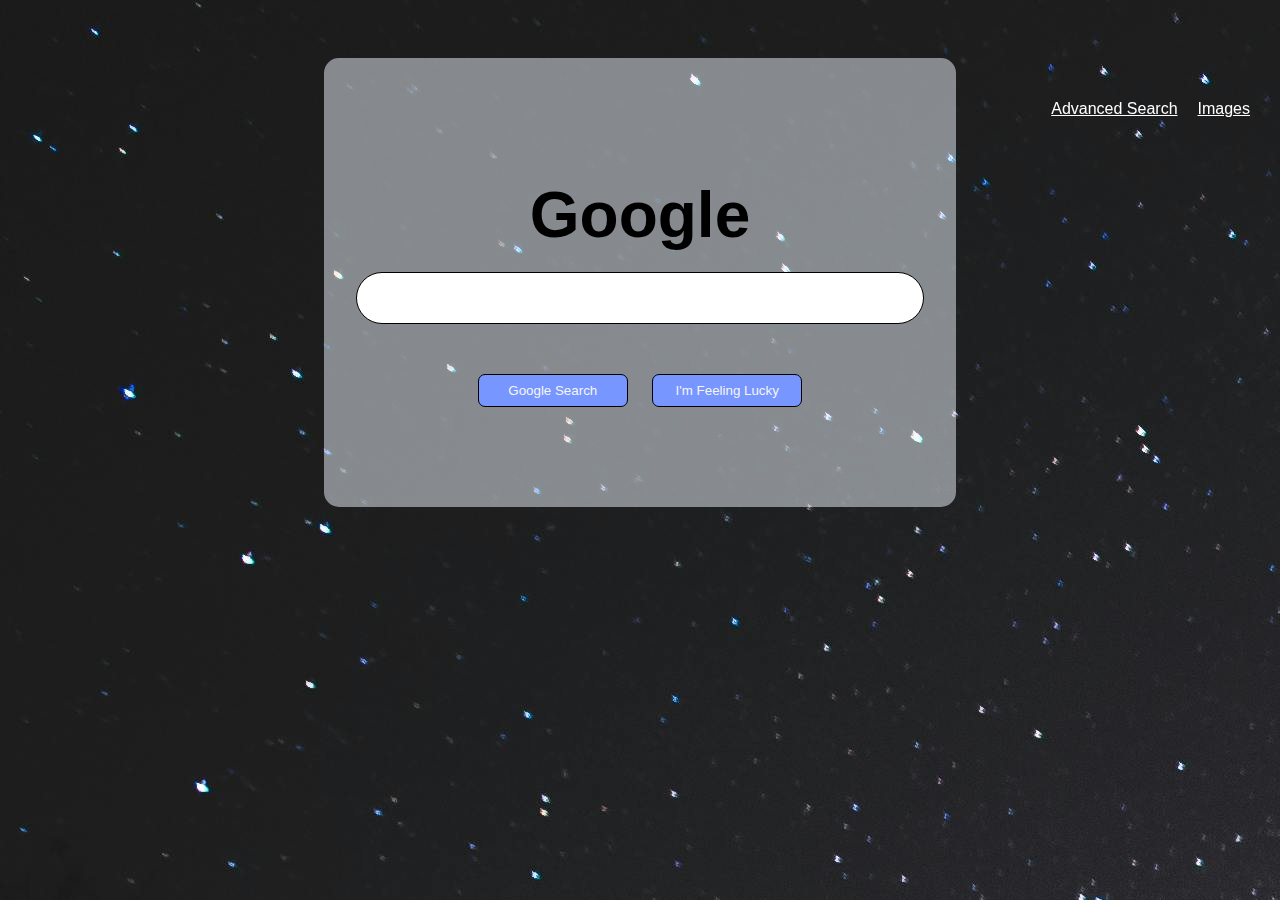
==== index.html @ f7d30e35 "All files added" ====
<!DOCTYPE html>
<html lang="en">
    <head>
        <meta charset="UTF-8">
        <meta name="viewport" content="width=device-width, initial-scale=1.0">
        <link rel="stylesheet" href = "styles.css">
        <title>Search</title>
    </head>
    <body> 
        <div id = "sidebar">
            <a href = "advanced.html" target = "_blank">Advanced Search</a>
            <a href = "image.html" target = "_blank">Images</a>
        </div>
        <div id = "main">
            <form action="https://www.google.com/search">
                <h1>Google</h1>
                <input id = "text" type="text" name="q">
                <div id = "final">
                    <input class = "submission" type="submit" value="Google Search">
                    <input class="submission" value="I'm Feeling Lucky" name="btnI" type="submit">
                </div> 
            </form>
        </div>
        
    </body>
</html>
---- styles.css ----
html {
    font-family: Verdana, Geneva, Tahoma, sans-serif;
    background-image: url(dark.jpg);
    background-size:inherit;
}
#head {
    display: flex;
    flex-direction: row;
    align-items: center;
    flex-wrap: wrap;
    justify-content: center;
}
#sidebar {
    position: fixed;
    display: flex;
    align-items: center;
    right: 20px;
    top: 10%;
}

#sidebar > a {
    margin: 10px;
    color: white;
}
#sidebar > a:hover{
    color: red;
}
@media (min-width: 701px) {
    .submission {
        margin: 50px 10px 50px;
    }
    form {
        margin: 50px;
        width: 50%;
        padding: 20px 0px 50px;
        text-wrap: wrap;
        border-radius: 15px;
        background-color: rgba(240, 248, 255, 0.5);
    }
}
@media (max-width: 700px) {
    #sidebar {
        display: flex;
        justify-content: center;
        align-items: center;
        position: relative;
        transition-duration: 0.5s;
    }
    form {
        margin: 50px;
        width: 80%;
        padding: 20px 0px 50px;
        text-wrap: wrap;
        border-radius: 15px;
        background-color: rgba(240, 248, 255, 0.5);
    }
    #final {
        flex-direction: column;
    }
    .submission {
        margin: 10px;
    }
    #text {
        width: 70%;
    }
}
#main {
    font-family: Verdana, Geneva, Tahoma, sans-serif;
    text-align: center;
    display: flex;
    flex-direction: column;
    justify-content: center;
    align-items: center;
}

h1 {
    font-size: 400%;
    margin: 100px 0px 20px;
}
h2 {
    margin: 100px 0px 0px;
    font-weight: normal;
    font-size: 15px;
}
#text {
    width: 80%;
    height: 30px;
    font-size: 20px;
    border: 1px solid black;
    border-radius: 36px;
    padding: 10px 30px;
}
#final {
    width: 100%;
}
.submission {
    padding: 8px;
    font-family: Verdana, Geneva, Tahoma, sans-serif;
    width: 150px;
    flex-wrap: wrap;
    color: whitesmoke;
    background-color: rgb(120, 150, 255);
    border: 1px solid black;
    border-radius: 7px;
}
.submission:hover {
    transform: scale(1.05);
    transition-duration: 0.5s;
    background-color: rgb(100, 130, 255);
    cursor: pointer;
}
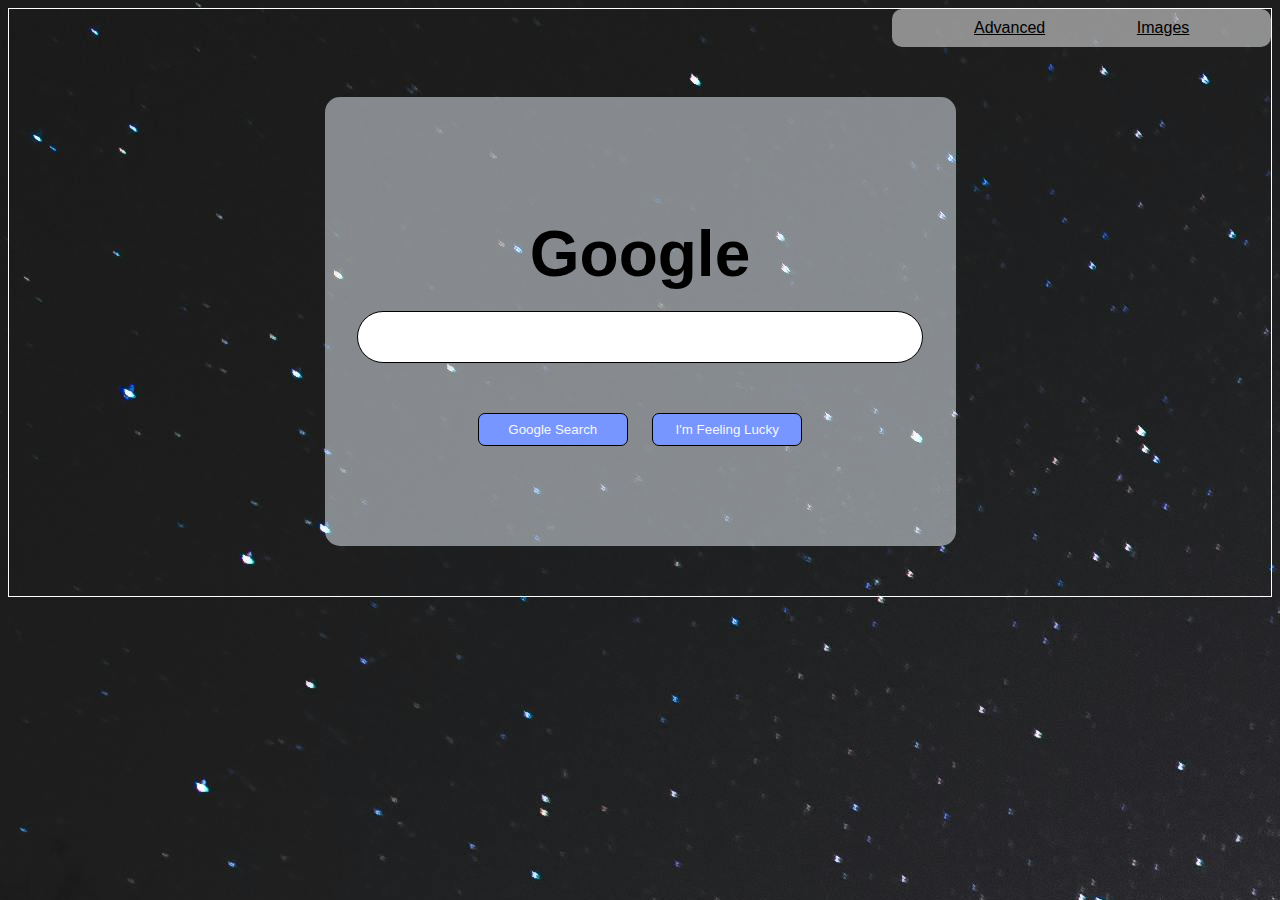
==== commit d8ab1a70: "Sidebar updated" ====
--- a/index.html
+++ b/index.html
@@ -8,7 +8,7 @@
     </head>
     <body> 
         <div id = "sidebar">
-            <a href = "advanced.html" target = "_blank">Advanced Search</a>
+            <a href = "advanced.html" target = "_blank">Advanced</a>
             <a href = "image.html" target = "_blank">Images</a>
         </div>
         <div id = "main">
--- a/styles.css
+++ b/styles.css
@@ -2,6 +2,9 @@
     font-family: Verdana, Geneva, Tahoma, sans-serif;
     background-image: url(dark.jpg);
     background-size:inherit;
+}
+body {
+    border: 1px solid white;
 }
 #head {
     display: flex;
@@ -11,19 +14,22 @@
     justify-content: center;
 }
 #sidebar {
-    position: fixed;
+    position: relative;
+    left: 70%;
+    width: 30%;
     display: flex;
-    align-items: center;
-    right: 20px;
+    justify-content: space-evenly;
     top: 10%;
+    border-radius: 10px;
+    background-color: rgba(255,255,255,0.5);
 }
 
 #sidebar > a {
     margin: 10px;
-    color: white;
+    color: black;
 }
 #sidebar > a:hover{
-    color: red;
+    color: darkred;
 }
 @media (min-width: 701px) {
     .submission {
@@ -41,9 +47,10 @@
 @media (max-width: 700px) {
     #sidebar {
         display: flex;
-        justify-content: center;
+        left: 0;
+        width: 100%;
+        justify-content: space-evenly;
         align-items: center;
-        position: relative;
         transition-duration: 0.5s;
     }
     form {
@@ -69,7 +76,6 @@
     text-align: center;
     display: flex;
     flex-direction: column;
-    justify-content: center;
     align-items: center;
 }
 
